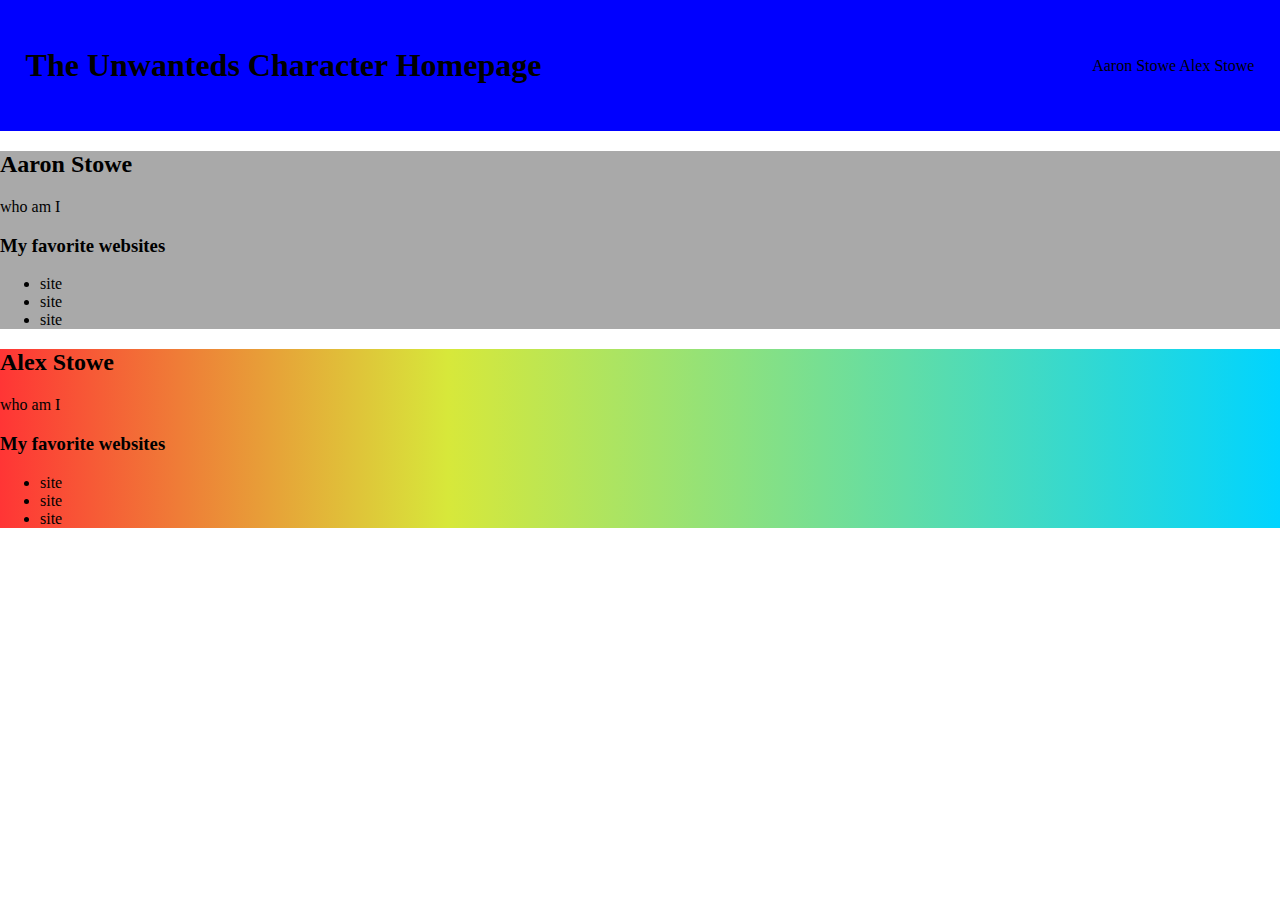
==== index.html @ c42a7909 "Initial commit" ====
<!DOCTYPE html>
<html>
  <head>
    <meta charset="utf-8">
    <meta name="viewport" content="width=device-width">
    <title>repl.it</title>
    <link href="style.css" rel="stylesheet" type="text/css" />
  </head>
  <body>
    <header>
      <h1>The Unwanteds Character Homepage</h1>
      <div class="hlinks">
        <a href="">Aaron Stowe</a>
        <a href="">Alex Stowe</a>
      </div>
    </header>
    <section class="aaron">
      <h2>Aaron Stowe</h2>
      <p>who am I</p>
      <div class="aasites">
        <h3>My favorite websites</h3>
        <ul>
          <li>site</li>
          <li>site</li>
          <li>site</li>
        </ul>
      </div>
    </section>
    <section class="alex">
      <h2>Alex Stowe</h2>
      <p>who am I</p>
      <div class="asites">
        <h3>My favorite websites</h3>
        <ul>
          <li>site</li>
          <li>site</li>
          <li>site</li>
        </ul>
      </div>
    </section>
    <script src="script.js"></script>
  </body>
</html>
---- style.css ----
body{
  margin: 0;
}
header{
  display: flex;
  align-items: center;
  justify-content: space-between;
  background-color: blue;
  width: 96%;
  padding: 2%;
}
h1{
  width: 50%;
}
.hlinks a{
  text-decoration: none;
  color: black;
}
.hlinks a:hover, .hlinks a:focus{
  color: white;
}

.aaron{
  background-color: darkgray
}


.alex{
  background:linear-gradient(90deg, rgba(255,53,53,1) 0%, rgba(215,232,58,1) 35%, rgba(0,212,255,1) 100%);
}
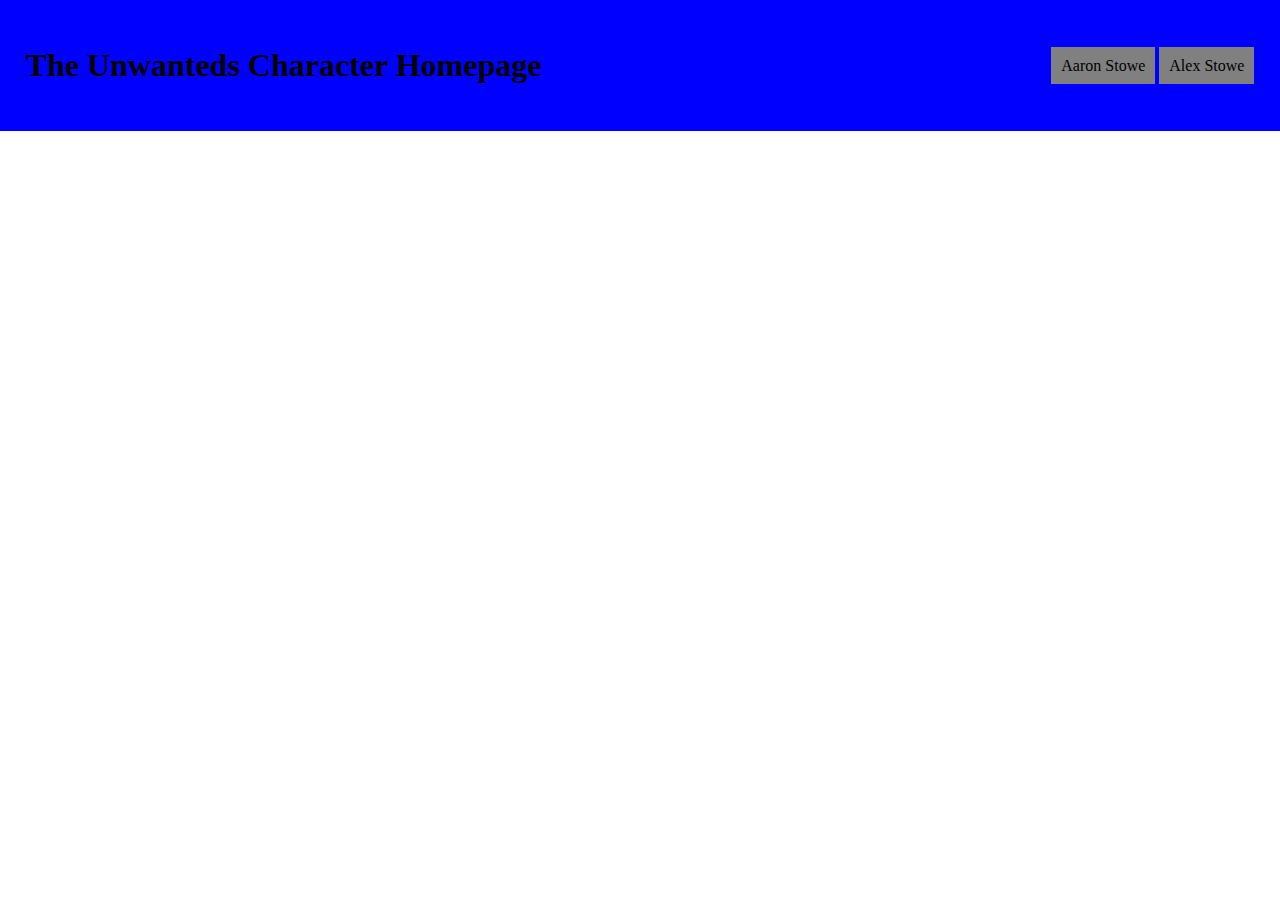
==== commit 114732f2: "a lot" ====
--- a/index.html
+++ b/index.html
@@ -3,41 +3,17 @@
   <head>
     <meta charset="utf-8">
     <meta name="viewport" content="width=device-width">
-    <title>repl.it</title>
+    <title>The Unwanteds</title>
     <link href="style.css" rel="stylesheet" type="text/css" />
   </head>
   <body>
     <header>
       <h1>The Unwanteds Character Homepage</h1>
       <div class="hlinks">
-        <a href="">Aaron Stowe</a>
-        <a href="">Alex Stowe</a>
+        <a href="aaron.html">Aaron Stowe</a>
+        <a href="alex.html">Alex Stowe</a>
       </div>
     </header>
-    <section class="aaron">
-      <h2>Aaron Stowe</h2>
-      <p>who am I</p>
-      <div class="aasites">
-        <h3>My favorite websites</h3>
-        <ul>
-          <li>site</li>
-          <li>site</li>
-          <li>site</li>
-        </ul>
-      </div>
-    </section>
-    <section class="alex">
-      <h2>Alex Stowe</h2>
-      <p>who am I</p>
-      <div class="asites">
-        <h3>My favorite websites</h3>
-        <ul>
-          <li>site</li>
-          <li>site</li>
-          <li>site</li>
-        </ul>
-      </div>
-    </section>
     <script src="script.js"></script>
   </body>
 </html>--- a/style.css
+++ b/style.css
@@ -1,4 +1,6 @@
 body{
+  display: flex;
+  flex-direction: column;
   margin: 0;
 }
 header{
@@ -15,16 +17,18 @@
 .hlinks a{
   text-decoration: none;
   color: black;
+  padding: 10px;
+  background-color: grey;
 }
 .hlinks a:hover, .hlinks a:focus{
   color: white;
 }
 
 .aaron{
-  background-color: darkgray
+  background-color: darkgray;
 }
 
 
 .alex{
-  background:linear-gradient(90deg, rgba(255,53,53,1) 0%, rgba(215,232,58,1) 35%, rgba(0,212,255,1) 100%);
+  background:linear-gradient(45deg, rgba(255,53,53,1) 0%, rgba(215,232,58,1) 35%, rgba(0,212,255,1) 100%);
 }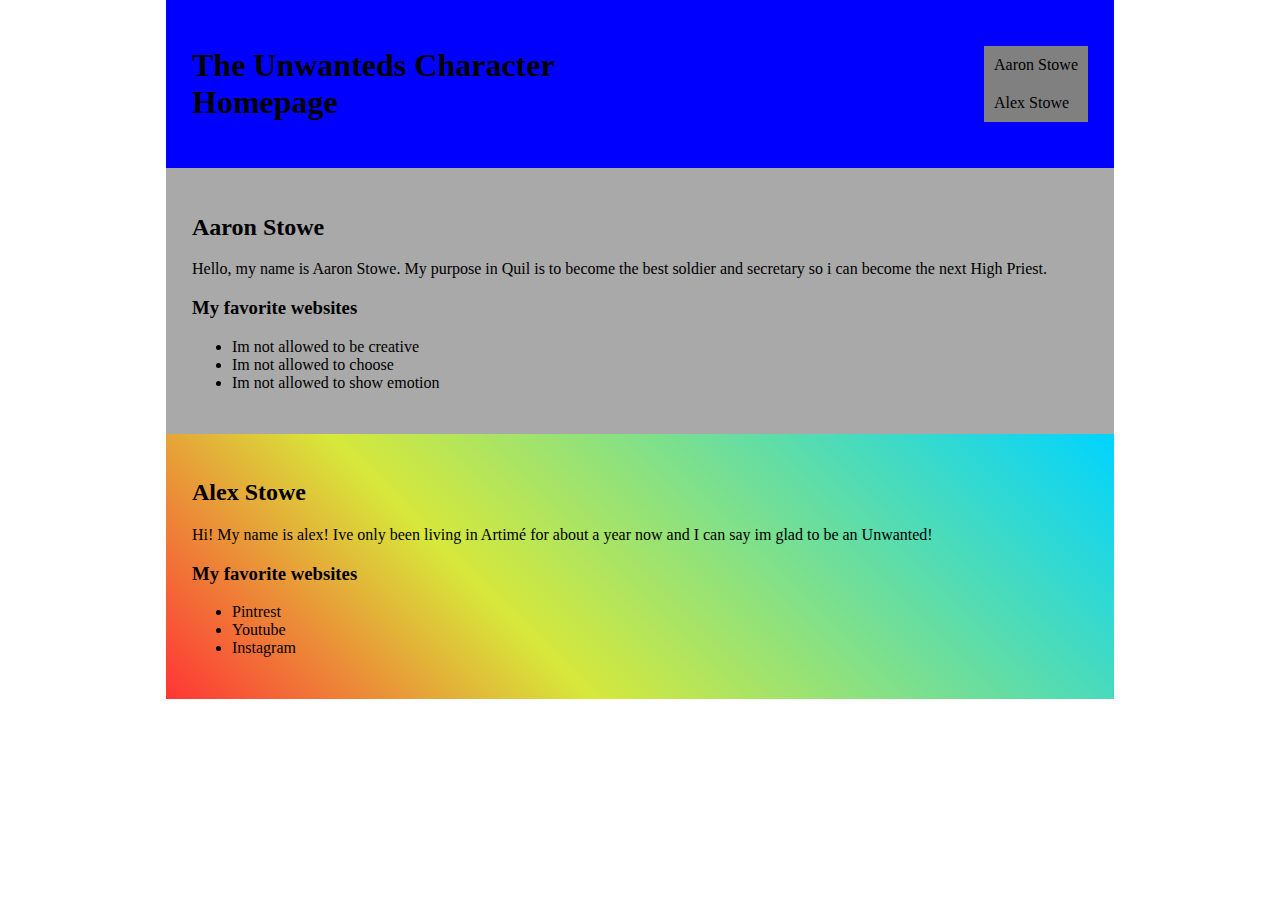
==== commit 870b2964: "put everything on first page" ====
--- a/index.html
+++ b/index.html
@@ -14,6 +14,30 @@
         <a href="alex.html">Alex Stowe</a>
       </div>
     </header>
+    <section class="aaron">
+      <h2>Aaron Stowe</h2>
+      <p>Hello, my name is Aaron Stowe. My purpose in Quil is to become the best soldier and secretary so i can become the next High Priest.</p>
+      <div class="aasites">
+        <h3>My favorite websites</h3>
+        <ul>
+          <li>Im not allowed to be creative</li>
+          <li>Im not allowed to choose</li>
+          <li>Im not allowed to show emotion</li>
+        </ul>
+      </div>
+    </section>
+    <section class="alex">
+      <h2>Alex Stowe</h2>
+      <p>Hi! My name is alex! Ive only been living in Artimé for about a year now and I can say im glad to be an Unwanted!</p>
+      <div class="asites">
+        <h3>My favorite websites</h3>
+        <ul>
+          <li>Pintrest</li>
+          <li>Youtube</li>
+          <li>Instagram</li>
+        </ul>
+      </div>
+    </section>
     <script src="script.js"></script>
   </body>
 </html>--- a/style.css
+++ b/style.css
@@ -8,14 +8,17 @@
   align-items: center;
   justify-content: space-between;
   background-color: blue;
-  width: 96%;
+  width: 70%;
   padding: 2%;
+  margin: auto;
 }
 h1{
   width: 50%;
 }
 .hlinks a{
   text-decoration: none;
+  display: flex;
+  flex-direction: column;
   color: black;
   padding: 10px;
   background-color: grey;
@@ -26,9 +29,15 @@
 
 .aaron{
   background-color: darkgray;
+  width: 70%;
+  margin: auto;
+  padding: 2%;
 }
 
 
 .alex{
   background:linear-gradient(45deg, rgba(255,53,53,1) 0%, rgba(215,232,58,1) 35%, rgba(0,212,255,1) 100%);
+  width: 70%;
+  margin: auto;
+  padding: 2%;
 }